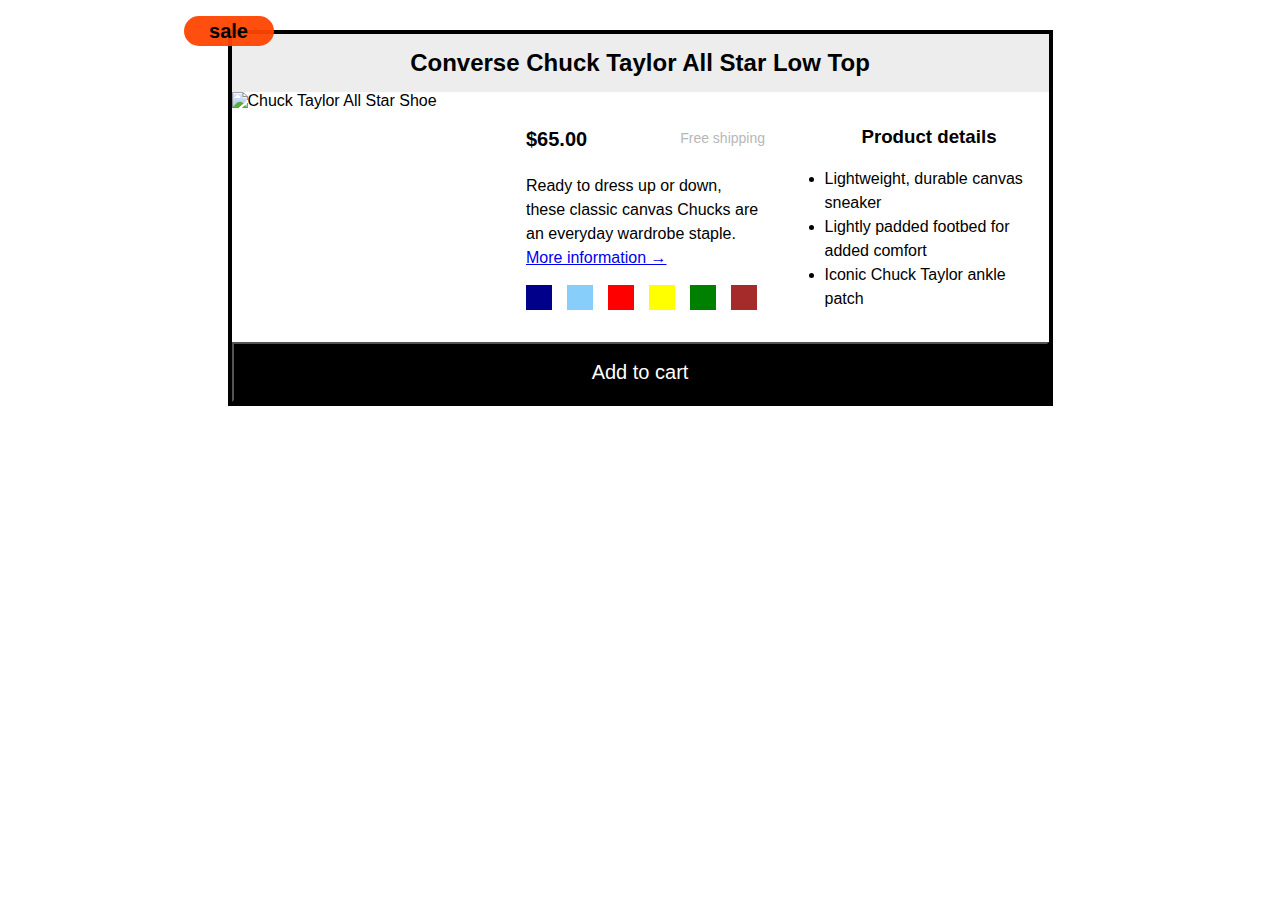
==== implement/index.html @ 1882dd5e "upload init files" ====
<!DOCTYPE html>
<html lang="en">
  <head>
    <meta charset="UTF-8" />
    <meta http-equiv="X-UA-Compatible" content="IE=edge" />
    <meta name="viewport" content="width=device-width, initial-scale=1.0" />
    <title>Document</title>
    <link rel="stylesheet" href="cascade.css" />
  </head>
  <body>
    <div class="container">
      <article>
        <h2>Converse Chuck Taylor All Star Low Top</h2>
        <div class="row">
          <header>
            <img
              src="https://i.ibb.co/Jr7Wh1d/challenges.jpg"
              alt="Chuck Taylor All Star Shoe"
              class="product-img"
              width="250px"
              height="250px"
            />
          </header>
          <div class="product-info">
            <div class="price-row">
              <p class="price"><strong>$65.00</strong></p>
              <p class="shipping">Free shipping</p>
            </div>
            <p class="sale">sale</p>
            <p class="product-decripion">
              Ready to dress up or down, these classic canvas Chucks are an
              everyday wardrobe staple.
            </p>

            <a href="https://www.converse.com" class="link"
              >More information &rarr;</a
            >
            <div class="color-container">
              <div class="dark-blue color"></div>
              <div class="blue color"></div>
              <div class="red color"></div>
              <div class="yellow color"></div>
              <div class="green color"></div>
              <div class="brown color"></div>
            </div>
          </div>
          <div class="product-details">
            <h3>Product details</h3>
            <ul>
              <li>Lightweight, durable canvas sneaker</li>
              <li>Lightly padded footbed for added comfort</li>
              <li>Iconic Chuck Taylor ankle patch</li>
            </ul>
          </div>
        </div>

        <button>Add to cart</button>
      </article>
    </div>
  </body>
</html>
---- implement/cascade.css ----
* {
  margin: 0;
  padding: 0;
  box-sizing: border-box;
  font-family: sans-serif;
}

.container {
  width: 825px;
  border: 4px solid #000;
  margin: 30px auto auto auto;
}

article {
  position: relative;
}

/* .header { */
/* display: inline-block; */
/* margin-right: 20px; */
/* float: left; */
/* background-color: aqua; */
/* } */

.product-info {
  /* display: inline-block; */
  /* margin-right: 20px; */
  /* width: 253.5px;
  float: left; */
  /* margin-top: 40px; */
  /* line-height: 25px; */
  /* background-color: green; */
}

.price {
  font-weight: bold;
  font-size: 20px;
}

.shipping {
  font-size: 14px;
  color: #b7b7b7;
}

.sale {
  position: absolute;
  left: -48px;
  top: -18px;
  background-color: rgba(255, 68, 0, 0.945);
  width: 90px;
  height: 30px;
  border-radius: 18px;
  font-weight: bold;
  text-align: center;
  font-size: 20px;
}

.product-decripion {
  /* margin-top: 15px; */
}

.product-details {
  /* display: inline-block; */
  /* margin-right: 20px; */
  /* width: 253.5px;
  float: right; */
  /* margin-top: 40px;
  line-height: 28px; */
  /* background-color: rebeccapurple; */
}

h3 {
  text-align: center;
  margin-bottom: 15px;
}

ul li {
  margin-left: 15px;
}

/* .price {
  float: left;
} */

/* .shipping {
  float: right;
} */

/* .product-decripion {
  clear: both;
} */

h2 {
  text-align: center;
  /* margin-bottom: 15px; */
  background-color: #b7b7b73f;
  padding: 15px 0;
}

button {
  width: 100%;
  background-color: #000;
  color: #fff;
  font-size: 20px;
  height: 60px;
}

button:hover {
  background-color: #fff;
  color: #000;
  cursor: pointer;
  height: 60px;
}
/* colors */
.color {
  display: block;
  /* background-color: #000; */
  margin-top: 15px;
  width: 26px;
  height: 25.75px;
  margin-right: 15px;
  cursor: pointer;
}

.red {
  background-color: red;
}
.green {
  background-color: green;
}
.yellow {
  background-color: yellow;
}
.dark-blue {
  background-color: darkblue;
}
.blue {
  background-color: lightskyblue;
}
.brown {
  background-color: brown;
  margin-right: 0;
}

/* flex-box */

header {
  padding: 0;
  margin: 0;
  width: 250px;
  height: 250px;
}
.row {
  display: flex;
  justify-content: space-between;
  align-items: center;
  gap: 44.5px;
  /* gap: 44.5px; */
  /* justify-content: center; */
}

.price-row {
  display: flex;
  justify-content: space-between;
  align-items: center;
  margin-bottom: 20px;
}

.color-container {
  display: flex;
}

.product-info {
  flex: 1;
  line-height: 1.5;
}

.product-details {
  flex: 1;
  line-height: 1.5;
}
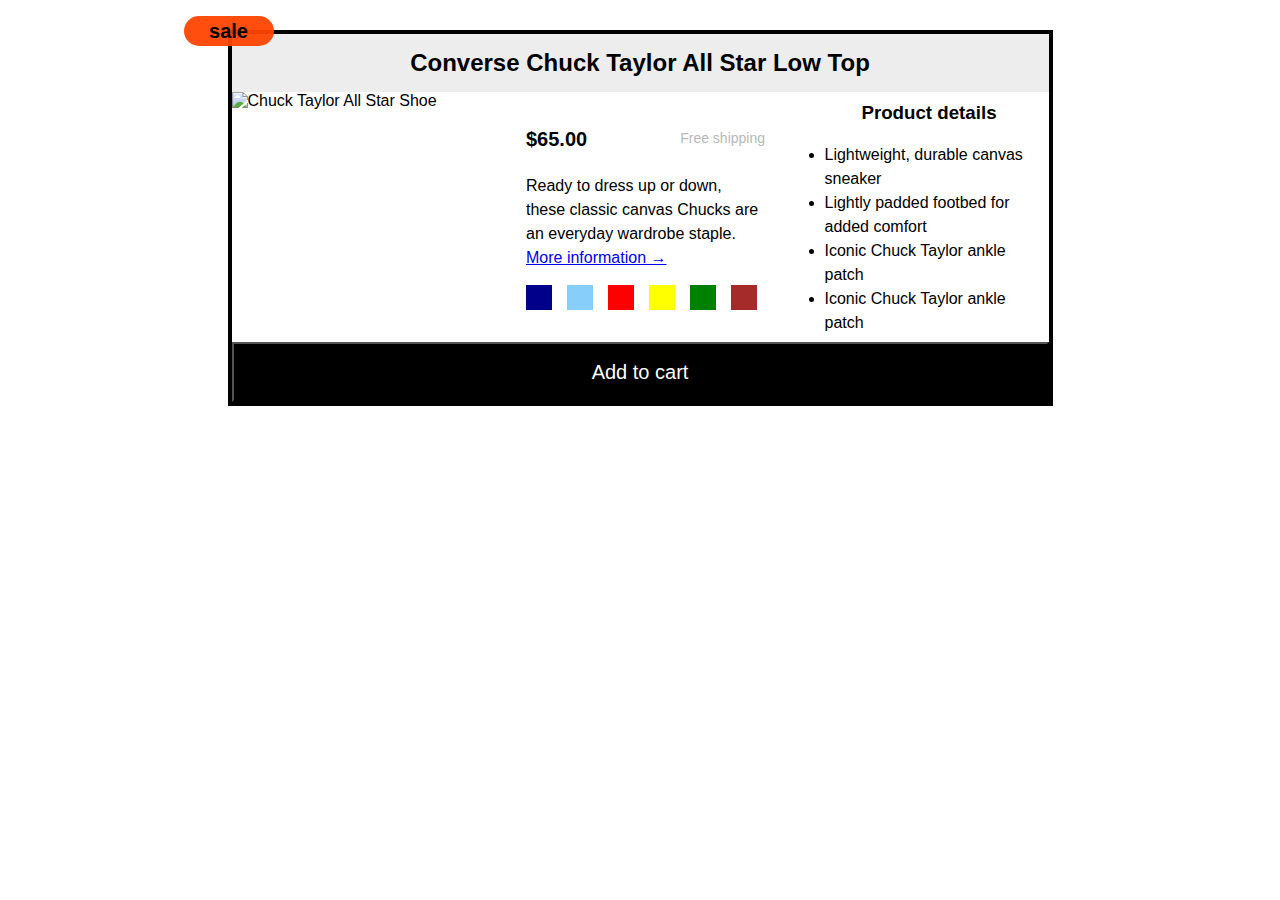
==== commit ea5ca118: "li" ====
--- a/implement/index.html
+++ b/implement/index.html
@@ -50,6 +50,7 @@
               <li>Lightweight, durable canvas sneaker</li>
               <li>Lightly padded footbed for added comfort</li>
               <li>Iconic Chuck Taylor ankle patch</li>
+              <li>Iconic Chuck Taylor ankle patch</li>
             </ul>
           </div>
         </div>
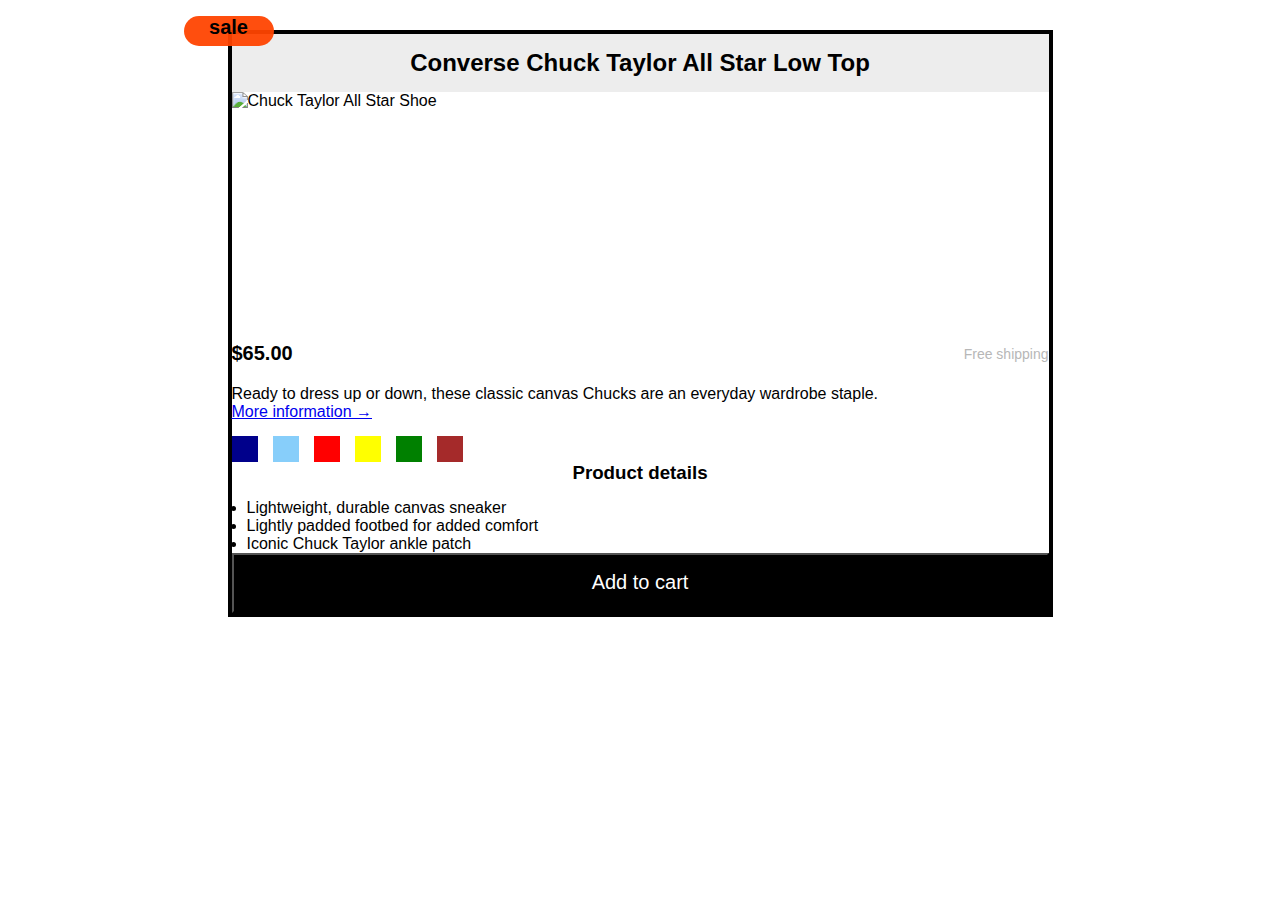
==== commit 7461d0e7: "grid" ====
--- a/implement/index.html
+++ b/implement/index.html
@@ -50,7 +50,6 @@
               <li>Lightweight, durable canvas sneaker</li>
               <li>Lightly padded footbed for added comfort</li>
               <li>Iconic Chuck Taylor ankle patch</li>
-              <li>Iconic Chuck Taylor ankle patch</li>
             </ul>
           </div>
         </div>
--- a/implement/cascade.css
+++ b/implement/cascade.css
@@ -150,14 +150,14 @@
   width: 250px;
   height: 250px;
 }
-.row {
+/* .row {
   display: flex;
   justify-content: space-between;
   align-items: center;
   gap: 44.5px;
-  /* gap: 44.5px; */
-  /* justify-content: center; */
-}
+   gap: 44.5px; 
+   justify-content: center; 
+} */
 
 .price-row {
   display: flex;
@@ -170,12 +170,14 @@
   display: flex;
 }
 
-.product-info {
+/* .product-info {
   flex: 1;
   line-height: 1.5;
-}
+} */
 
-.product-details {
+/* .product-details {
   flex: 1;
   line-height: 1.5;
-}
+} */
+
+/*  css GRID */
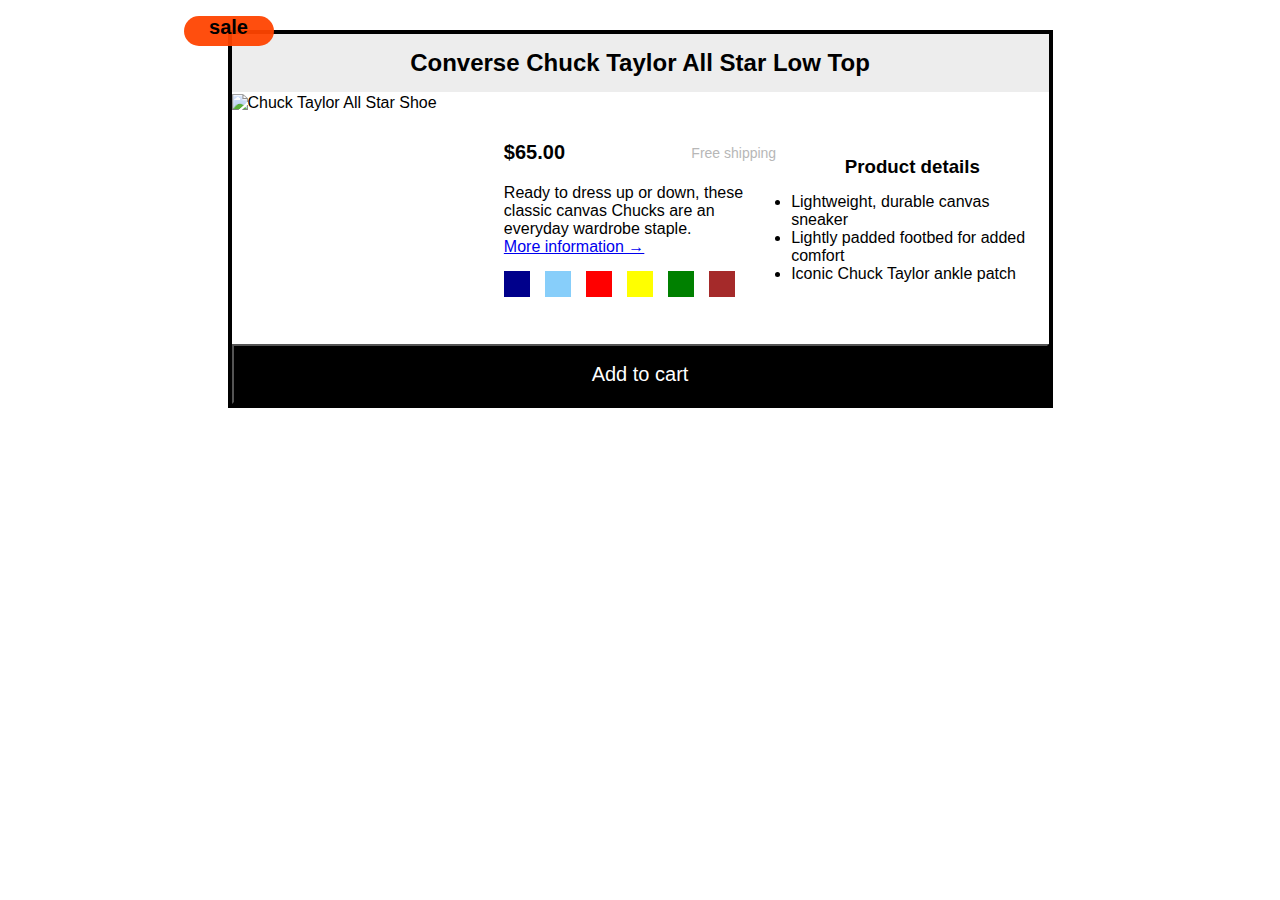
==== commit dbc56064: "finsh grid" ====
--- a/implement/index.html
+++ b/implement/index.html
@@ -11,47 +11,47 @@
     <div class="container">
       <article>
         <h2>Converse Chuck Taylor All Star Low Top</h2>
-        <div class="row">
-          <header>
-            <img
-              src="https://i.ibb.co/Jr7Wh1d/challenges.jpg"
-              alt="Chuck Taylor All Star Shoe"
-              class="product-img"
-              width="250px"
-              height="250px"
-            />
-          </header>
-          <div class="product-info">
-            <div class="price-row">
-              <p class="price"><strong>$65.00</strong></p>
-              <p class="shipping">Free shipping</p>
-            </div>
-            <p class="sale">sale</p>
-            <p class="product-decripion">
-              Ready to dress up or down, these classic canvas Chucks are an
-              everyday wardrobe staple.
-            </p>
+        <!-- <div class="row"> -->
+        <header>
+          <img
+            src="https://i.ibb.co/Jr7Wh1d/challenges.jpg"
+            alt="Chuck Taylor All Star Shoe"
+            class="product-img"
+            width="250px"
+            height="250px"
+          />
+        </header>
+        <div class="product-info">
+          <div class="price-row">
+            <p class="price"><strong>$65.00</strong></p>
+            <p class="shipping">Free shipping</p>
+          </div>
+          <p class="sale">sale</p>
+          <p class="product-decripion">
+            Ready to dress up or down, these classic canvas Chucks are an
+            everyday wardrobe staple.
+          </p>
 
-            <a href="https://www.converse.com" class="link"
-              >More information &rarr;</a
-            >
-            <div class="color-container">
-              <div class="dark-blue color"></div>
-              <div class="blue color"></div>
-              <div class="red color"></div>
-              <div class="yellow color"></div>
-              <div class="green color"></div>
-              <div class="brown color"></div>
-            </div>
+          <a href="https://www.converse.com" class="link"
+            >More information &rarr;</a
+          >
+          <div class="color-container">
+            <div class="dark-blue color"></div>
+            <div class="blue color"></div>
+            <div class="red color"></div>
+            <div class="yellow color"></div>
+            <div class="green color"></div>
+            <div class="brown color"></div>
           </div>
-          <div class="product-details">
-            <h3>Product details</h3>
-            <ul>
-              <li>Lightweight, durable canvas sneaker</li>
-              <li>Lightly padded footbed for added comfort</li>
-              <li>Iconic Chuck Taylor ankle patch</li>
-            </ul>
-          </div>
+        </div>
+        <div class="product-details">
+          <h3>Product details</h3>
+          <ul>
+            <li>Lightweight, durable canvas sneaker</li>
+            <li>Lightly padded footbed for added comfort</li>
+            <li>Iconic Chuck Taylor ankle patch</li>
+          </ul>
+          <!-- </div> -->
         </div>
 
         <button>Add to cart</button>
--- a/implement/cascade.css
+++ b/implement/cascade.css
@@ -181,3 +181,38 @@
 } */
 
 /*  css GRID */
+
+article {
+  display: grid;
+  grid-template-columns: 1fr 1fr 1fr;
+  grid-template-rows: 60px 1fr 60px;
+}
+
+h2 {
+  grid-column: 1 / -1;
+  grid-row: ;
+  align-self: start;
+}
+
+header {
+}
+
+.product-info {
+  grid-column: 2/3;
+  grid-row: 2;
+  /* padding-top: 25px; */
+  /* align-items: center; */
+  align-self: center;
+}
+
+.product-details {
+  grid-column: 3/4;
+  grid-row: 2;
+  align-self: center;
+}
+
+button {
+  grid-column: 1/-1;
+  grid-row: 3;
+  align-items: end;
+}
